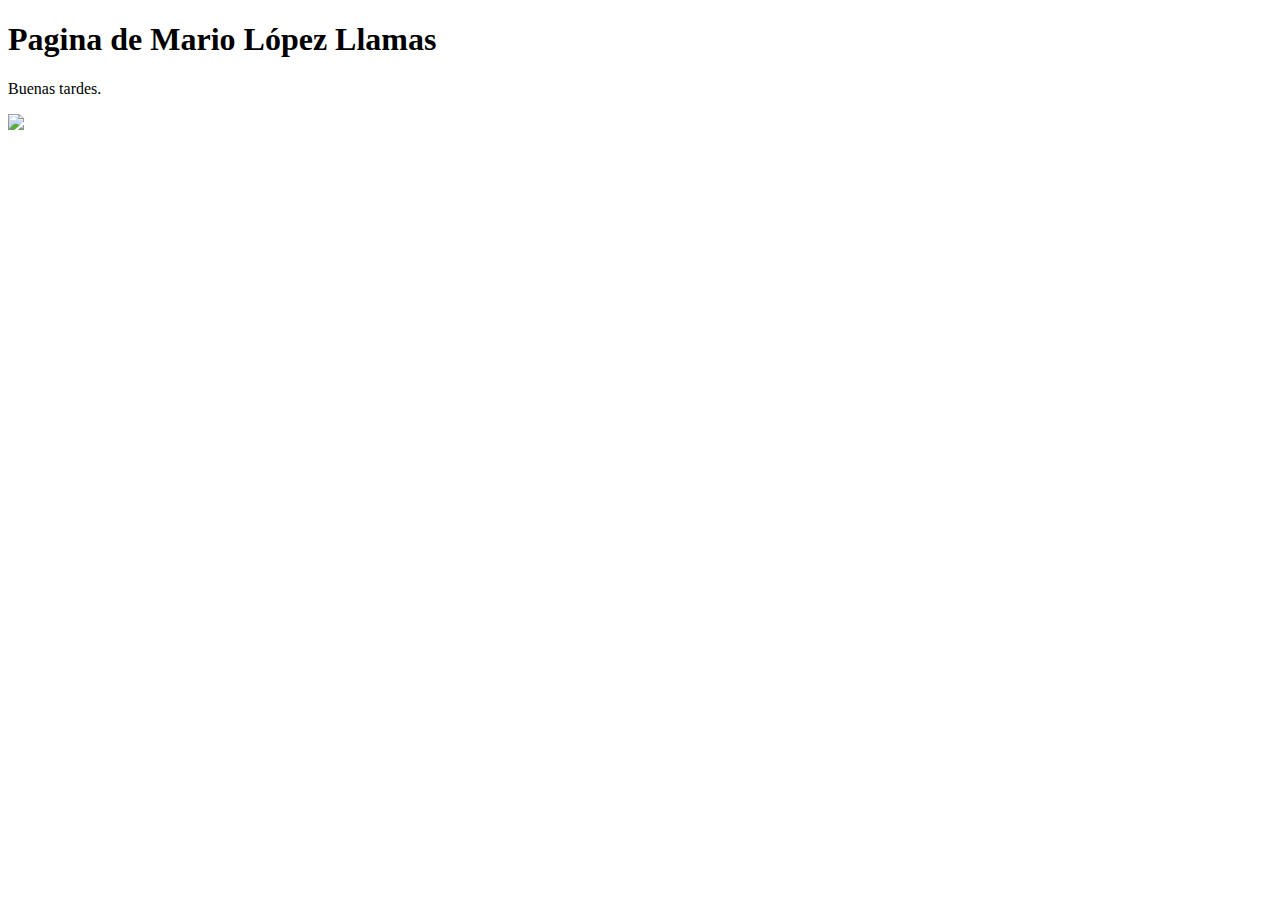
==== mario.html @ 92516d9b "Pagina mario, imagen agregada" ====
<!DOCTYPE html>
<html lang="en">
<head>
    <meta charset="UTF-8">
    <meta http-equiv="X-UA-Compatible" content="IE=edge">
    <meta name="viewport" content="width=device-width, initial-scale=1.0">
    <link rel="stylesheet" href="css/style.css">
    <link rel="stylesheet" href="css/normalize.css">
    <title>Commit Mario</title>
</head>
<body>
    <h1>Pagina de Mario López Llamas</h1>
    <p>Buenas tardes.</p>
    <img src="img/cat.jpg">
</body>
</html>
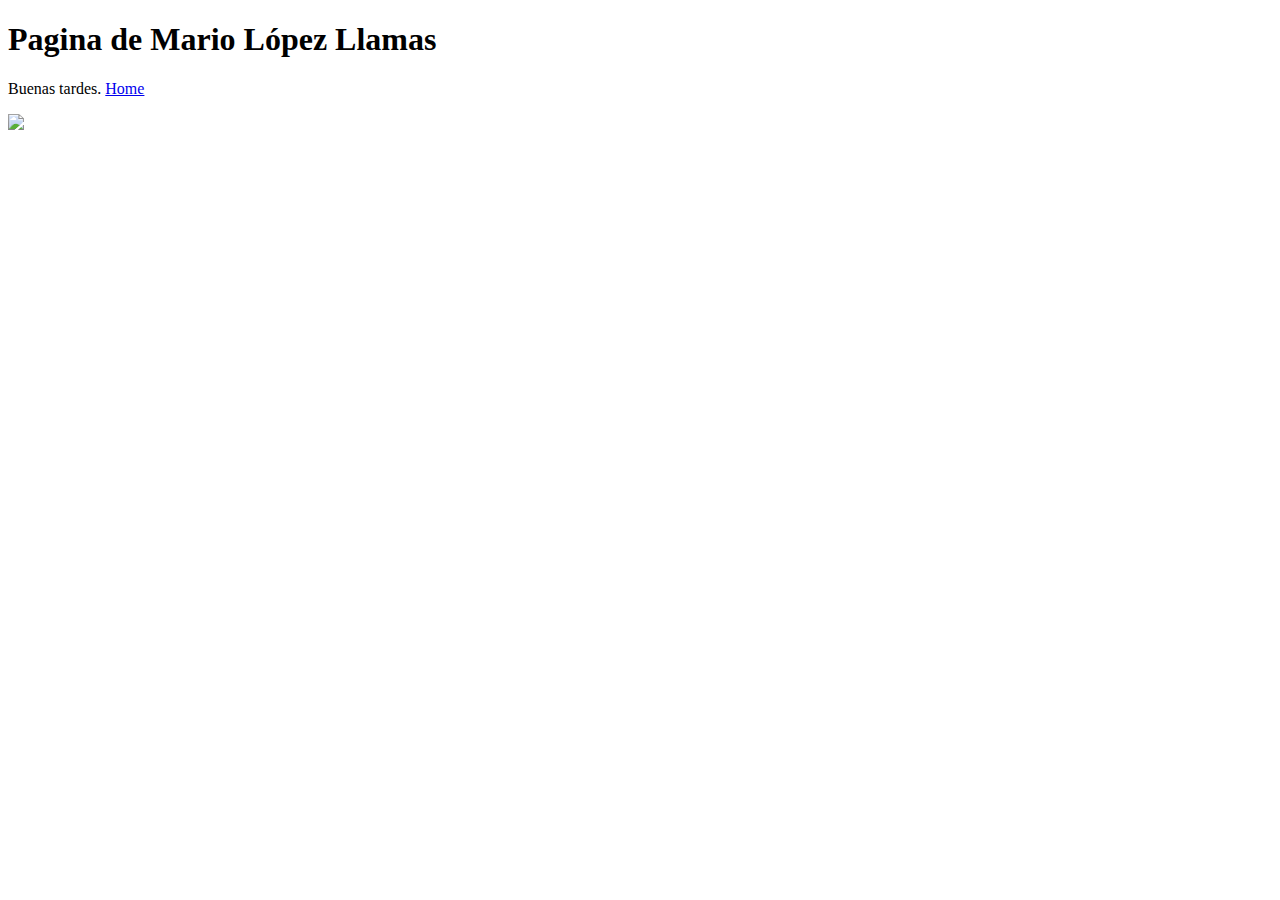
==== commit 4a3d3d26: "Pagina mario" ====
--- a/mario.html
+++ b/mario.html
@@ -10,7 +10,7 @@
 </head>
 <body>
     <h1>Pagina de Mario López Llamas</h1>
-    <p>Buenas tardes.</p>
+    <p>Buenas tardes. <a href="index.html">Home</a></p>
     <img src="img/cat.jpg">
 </body>
 </html>--- a/css/style.css
+++ b/css/style.css
@@ -0,0 +1,13 @@
+.container {
+    margin: 0 auto;
+    width: 40%;
+    background-color: rgb(238, 182, 182);
+}
+
+.menu {
+    padding: 1rem;
+    display: flex;
+    flex-direction: row;
+    align-items: center;
+    justify-content: space-evenly;
+}